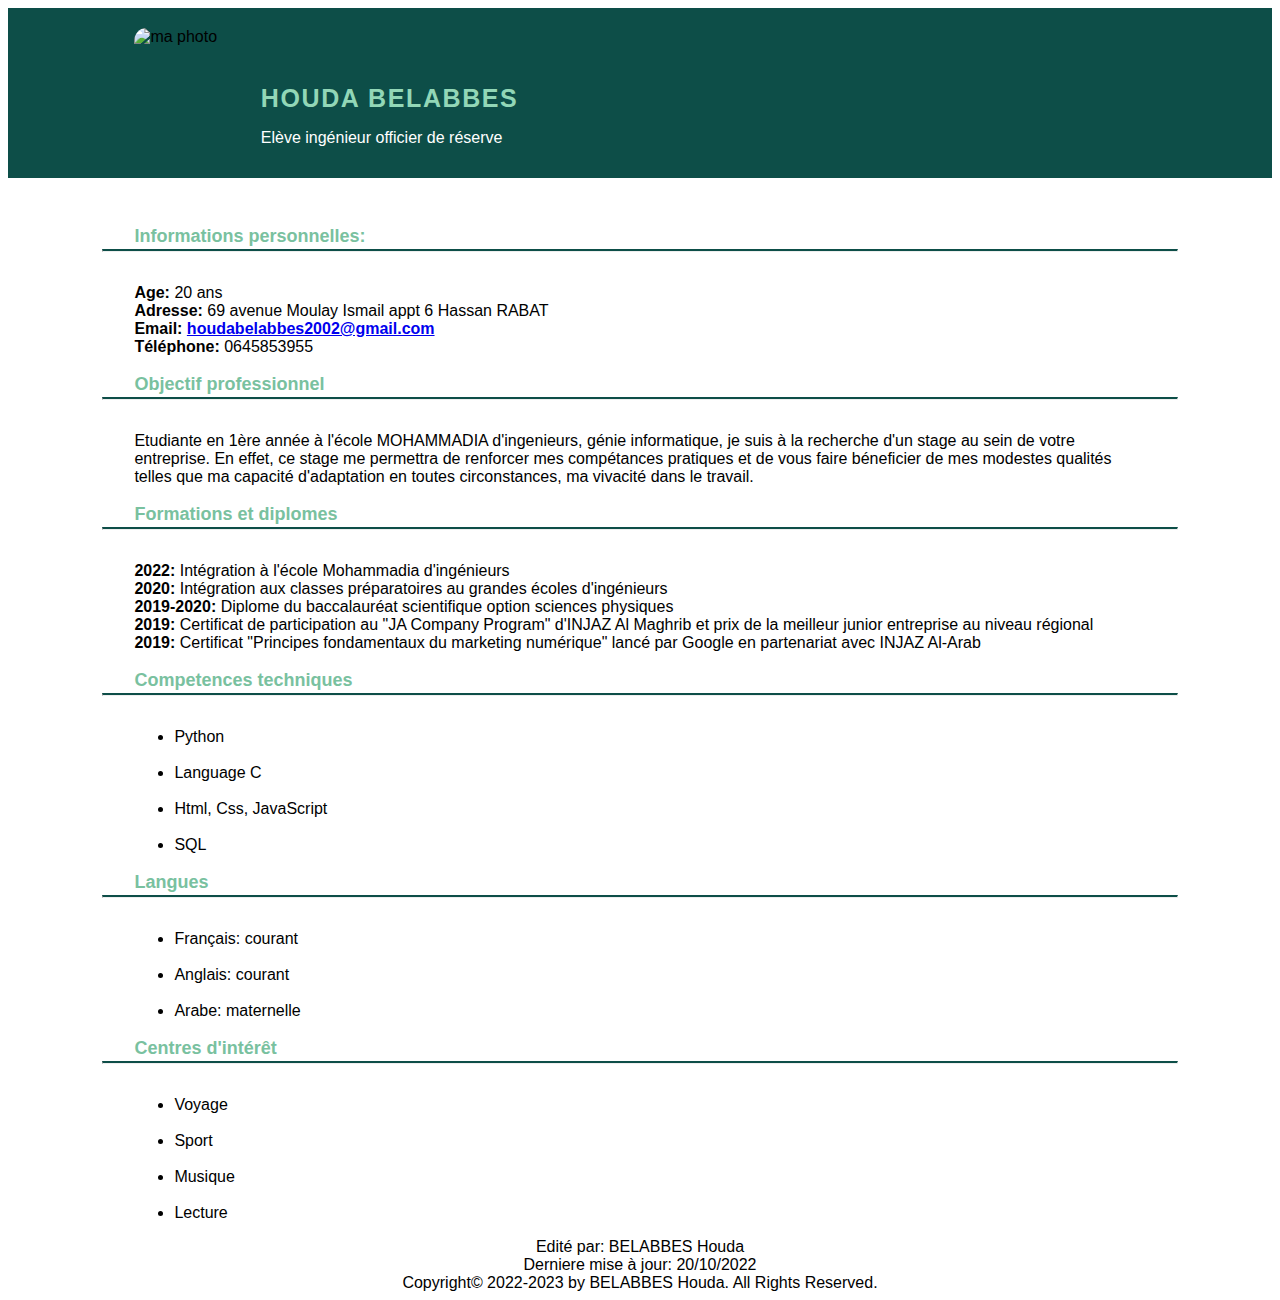
==== index.html @ a6903363 "Add files via upload" ====
<!DOCTYPE html>
<html lang="en">
<head>
    <meta charset="utf-8" />
    <meta http-equiv="X-UA-Compatible" content="IE=edge">
       <meta name="viewport" content="width=device-width, initial-scale=1">
    <title>Realisation de CV</title>
    <link rel="stylesheet" type="text/css" media="screen" href="index.css" />
</head>
<body>
        <header>
            <div class="photo">
                <img src="Houda Belabbes 2.jpg" width="100%" height="100%" alt="ma photo">
            </div>
            <div class="des">
                    <h1>HOUDA BELABBES</h1>
                    <p>Elève ingénieur officier de réserve</p>
            </div>
        </header>


    <h3>Informations personnelles:</h3>
    <hr class="light">
    <div class="skills">
    <b>Age:</b> 20 ans<br><b>Adresse:</b> 69 avenue Moulay Ismail appt 6 Hassan RABAT<br><b>Email: <a href="houdabelabbes2002@gmail.com">houdabelabbes2002@gmail.com</a></b><br><b>Téléphone:</b> 0645853955
    </div>

    <h3>Objectif professionnel</h3>
    <hr class="light">
    <div class="skills">Etudiante en 1ère année à l'école MOHAMMADIA d'ingenieurs, génie informatique, je suis à la recherche d'un stage au sein de votre entreprise. En effet, ce stage me permettra de renforcer mes compétances pratiques et de vous faire béneficier de mes modestes qualités telles que ma capacité d'adaptation en toutes circonstances, ma vivacité dans le travail.
    </div>

    <h3>Formations et diplomes</h3>
    <hr class="light">
    <div class="skills">
    <b>2022:</b> Intégration à l'école Mohammadia d'ingénieurs<br><b>2020:</b> Intégration aux classes préparatoires au grandes écoles d'ingénieurs<br><b>2019-2020:</b> Diplome du baccalauréat scientifique option sciences physiques<br><b>2019:</b> Certificat de participation au "JA Company Program" d'INJAZ Al Maghrib et prix de la meilleur junior entreprise au niveau régional<br><b>2019:</b> Certificat "Principes fondamentaux du marketing numérique" lancé par Google en partenariat avec INJAZ Al-Arab
    </div>
          
    <h3>Competences techniques</h3>
    <hr class="light">
    <div class="skills">
        <ul><li>Python</li> <br> <li>Language C</li> <br> <li>Html, Css, JavaScript</li> <br> <li>SQL</li></ul>
    </div>

     <h3>Langues</h3>
     <hr class="light">
     <div class="skills">
        <ul> <li>Français: courant</li> <br> <li>Anglais: courant</li> <br> <li>Arabe: maternelle</li> </ul>
     </div>

     <h3>Centres d'intérêt</h3>
     <hr class="light">
     <div class="skills">
    <ul> <li>Voyage</li> <br> <li>Sport</li> <br> <li>Musique</li> <br> <li>Lecture</li></ul>
     </div>

    <footer>Edité par: BELABBES Houda<br>Derniere mise à jour: 20/10/2022<br>Copyright© 2022-2023 by BELABBES Houda. All Rights Reserved. </footer>
</body>


</html>
---- index.css ----
body {
    font-family:'Segoe UI', 'Arial', Arial;
}

header {
    height: 150px;
    padding-top: 20px;
    background-color: hsl(174, 71%, 18%);
    margin-bottom: 3rem;
}

.photo {
    margin-left: 10%;
    border-radius: 10%;
    width: 120px;
    height: 140px;
    overflow: hidden;
}

.des{
    margin-left: 20%;
    margin-top: -8%;
}  

h1{
    color: #92d7b7;
    font-weight: bold;
    letter-spacing: .1rem;
    font-size:25px;
}
h3{
    margin-left: 10%;
    color: #79c19f;
    font-size: 18px;
}
hr.light{
    color: hsl(174, 71%, 18%);
    border-top: 2px solid;
    width: 85%;
    margin-top: -1rem;
    margin-bottom: 2rem;
}

.skills {
    padding: 0px;
    margin-right: 10%;
    margin-left: 10%;
}

footer {
    text-align: center;
}

p {
    color: white;
}
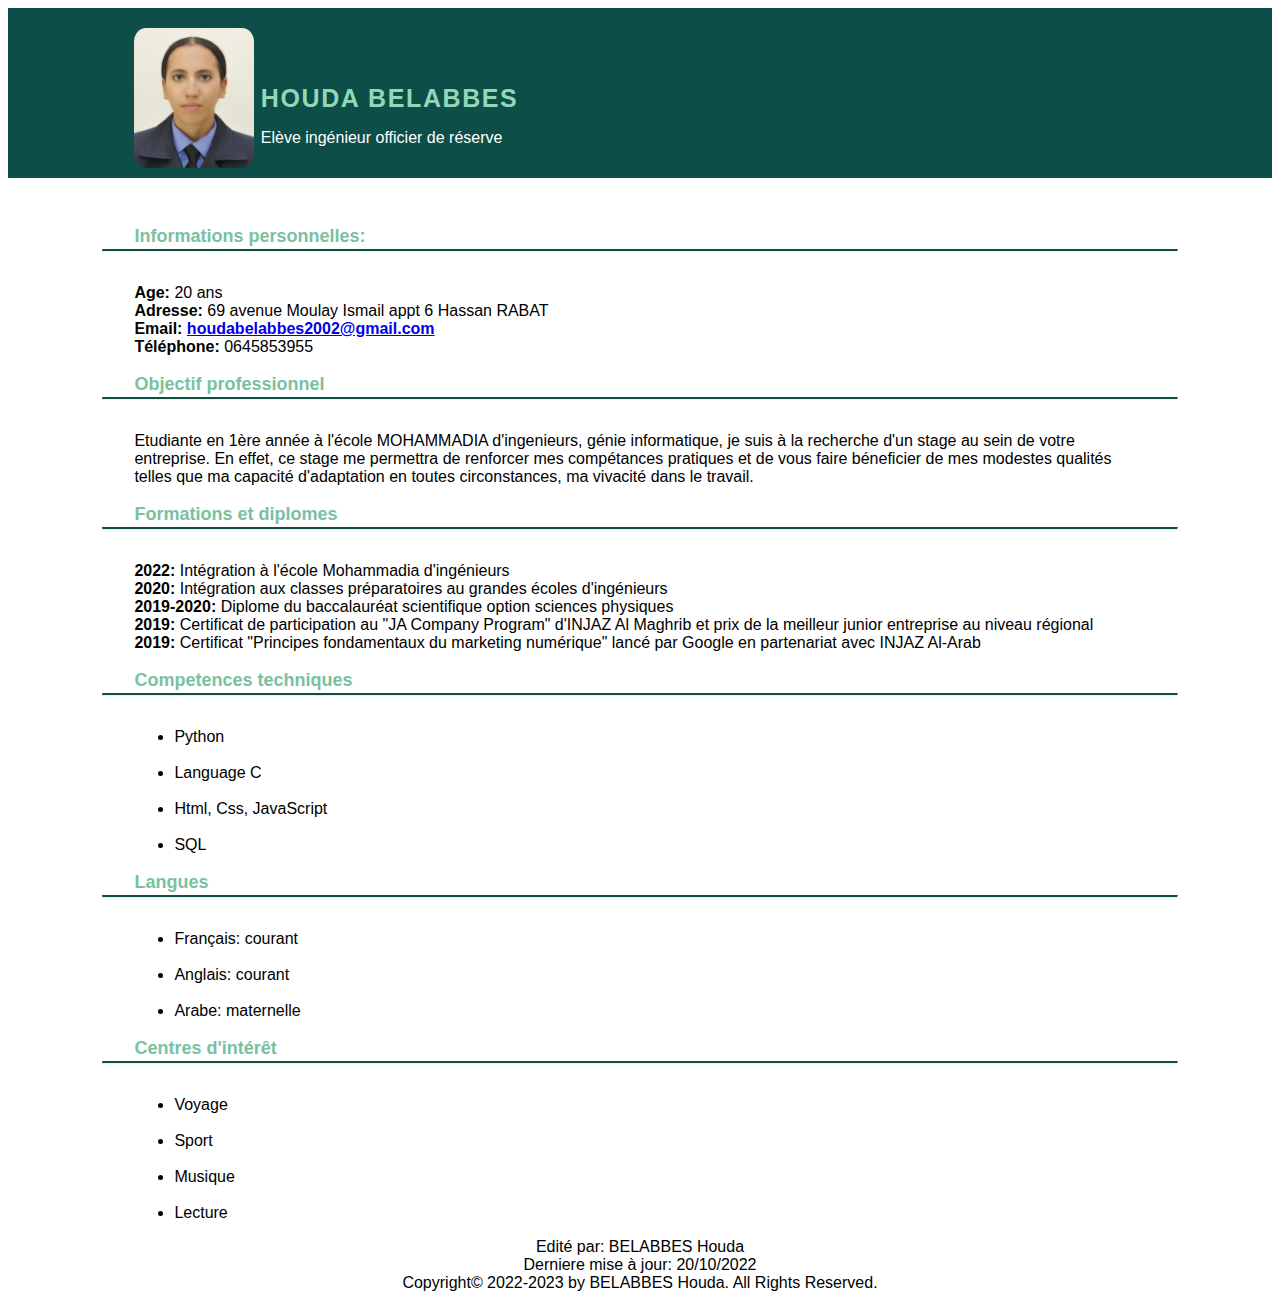
==== commit ac7a7578: "Add files via upload" ====
--- a/index.html
+++ b/index.html
@@ -10,7 +10,7 @@
 <body>
         <header>
             <div class="photo">
-                <img src="Houda Belabbes 2.jpg" width="100%" height="100%" alt="ma photo">
+                <img src="index.jpg" width="100%" height="100%" alt="ma photo">
             </div>
             <div class="des">
                     <h1>HOUDA BELABBES</h1>
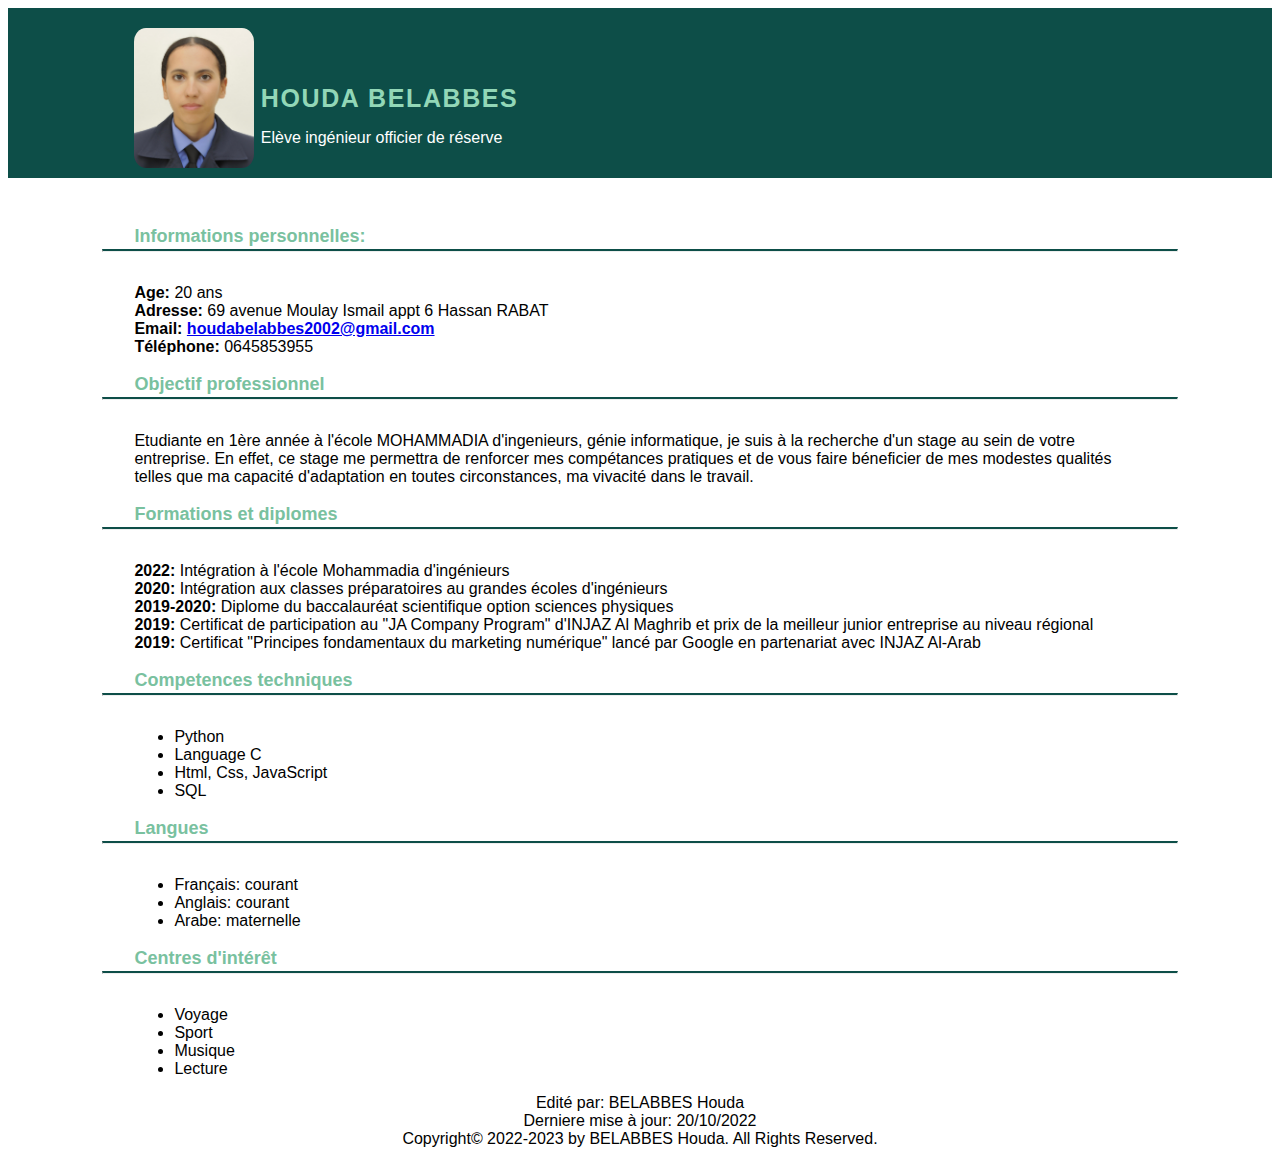
==== commit d3a8f10a: "Add files via upload" ====
--- a/index.html
+++ b/index.html
@@ -10,7 +10,7 @@
 <body>
         <header>
             <div class="photo">
-                <img src="index.jpg" width="100%" height="100%" alt="ma photo">
+                <img src="index.jpg" width="120px" height="140px" alt="ma photo">
             </div>
             <div class="des">
                     <h1>HOUDA BELABBES</h1>
@@ -39,19 +39,19 @@
     <h3>Competences techniques</h3>
     <hr class="light">
     <div class="skills">
-        <ul><li>Python</li> <br> <li>Language C</li> <br> <li>Html, Css, JavaScript</li> <br> <li>SQL</li></ul>
+        <ul><li>Python</li> <li>Language C</li> <li>Html, Css, JavaScript</li> <li>SQL</li></ul>
     </div>
 
      <h3>Langues</h3>
      <hr class="light">
      <div class="skills">
-        <ul> <li>Français: courant</li> <br> <li>Anglais: courant</li> <br> <li>Arabe: maternelle</li> </ul>
+        <ul> <li>Français: courant</li> <li>Anglais: courant</li> <li>Arabe: maternelle</li> </ul>
      </div>
 
      <h3>Centres d'intérêt</h3>
      <hr class="light">
      <div class="skills">
-    <ul> <li>Voyage</li> <br> <li>Sport</li> <br> <li>Musique</li> <br> <li>Lecture</li></ul>
+    <ul> <li>Voyage</li> <li>Sport</li> <li>Musique</li> <li>Lecture</li></ul>
      </div>
 
     <footer>Edité par: BELABBES Houda<br>Derniere mise à jour: 20/10/2022<br>Copyright© 2022-2023 by BELABBES Houda. All Rights Reserved. </footer>
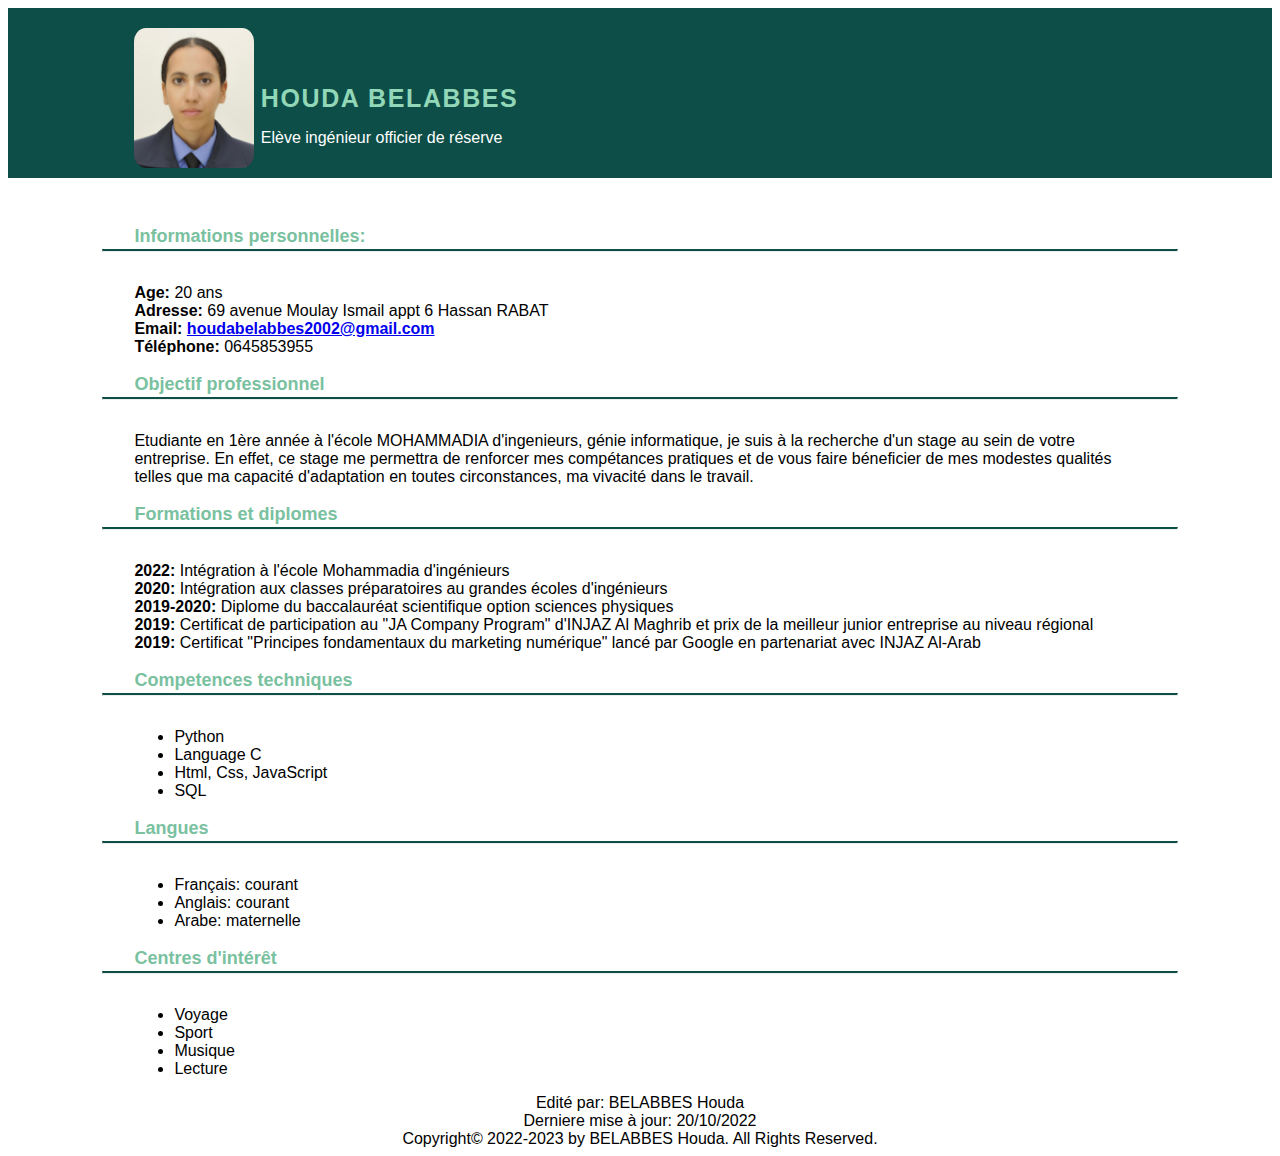
==== commit 2704edeb: "Add files via upload" ====
--- a/index.html
+++ b/index.html
@@ -5,12 +5,12 @@
     <meta http-equiv="X-UA-Compatible" content="IE=edge">
        <meta name="viewport" content="width=device-width, initial-scale=1">
     <title>Realisation de CV</title>
-    <link rel="stylesheet" type="text/css" media="screen" href="index.css" />
+    <link rel="stylesheet" type="text/css"  media="screen" href="index.css" />
 </head>
 <body>
         <header>
             <div class="photo">
-                <img src="index.jpg" width="120px" height="140px" alt="ma photo">
+                <img src="index.jpg" style="width:100%;" style="height:100%;" alt="ma photo">
             </div>
             <div class="des">
                     <h1>HOUDA BELABBES</h1>
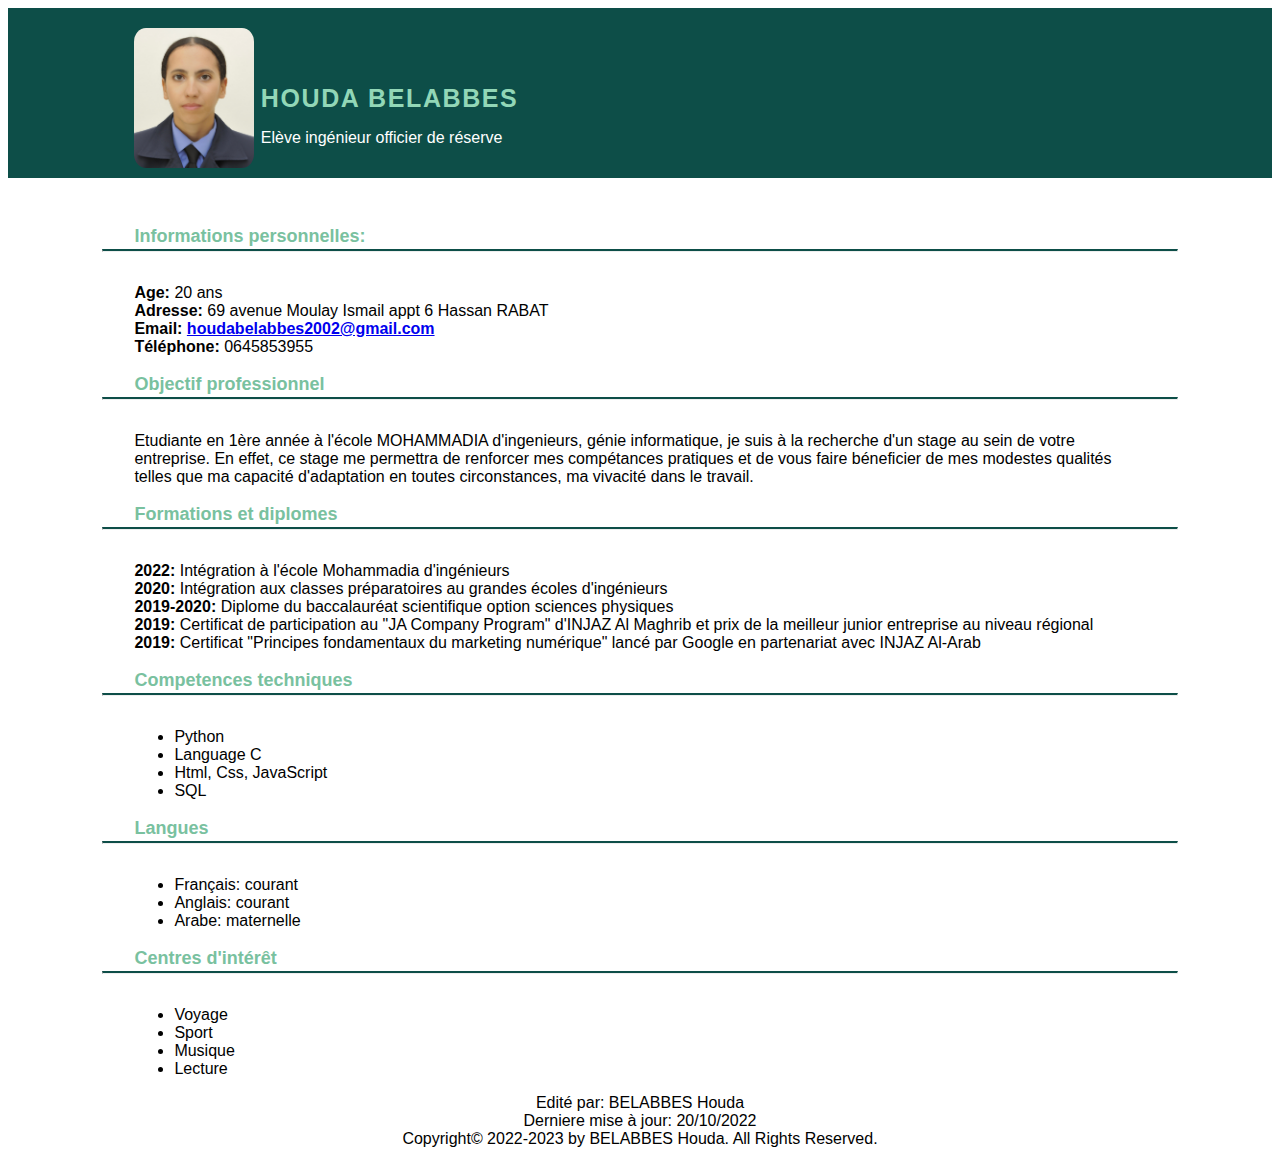
==== commit 914c2f05: "Add files via upload" ====
--- a/index.html
+++ b/index.html
@@ -10,7 +10,7 @@
 <body>
         <header>
             <div class="photo">
-                <img src="index.jpg" style="width:100%;" style="height:100%;" alt="ma photo">
+                <img src="index.jpg" style="width:100%;height:100%" alt="ma photo">
             </div>
             <div class="des">
                     <h1>HOUDA BELABBES</h1>
